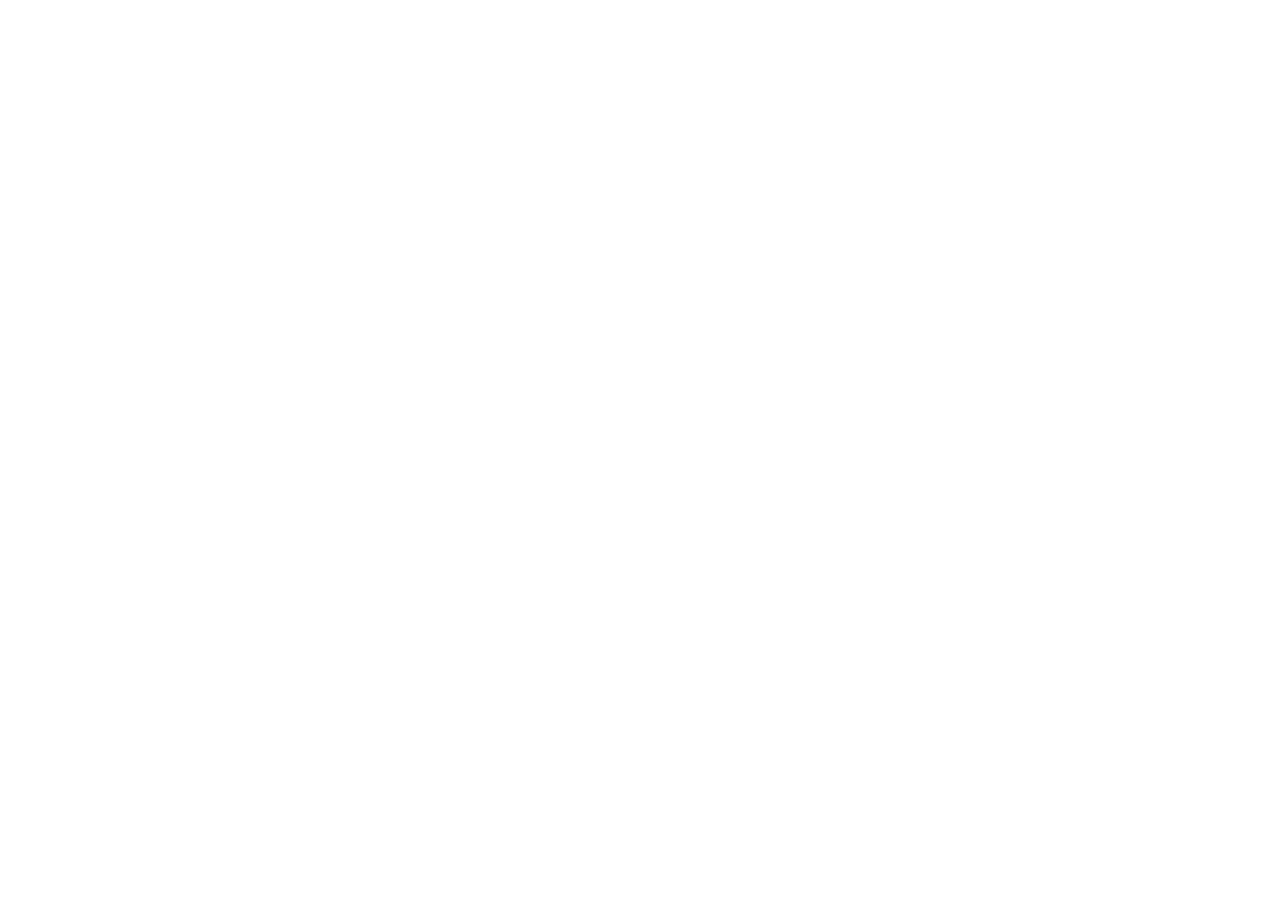
==== index.html @ 518fa858 "update" ====
<!doctype html><html lang="en"><head><meta charset="UTF-8"><meta name="viewport" content="width=device-width,initial-scale=1"><title>Poly Game</title><script defer="defer" src="/js/chunk-vendors.70186d0c.js"></script><script defer="defer" src="/js/app.f356dddd.js"></script><link href="/css/app.38980130.css" rel="stylesheet"></head><body><div id="app"></div></body></html>
---- css/app.38980130.css ----
.game-item[data-v-2a9fcba0]{position:relative;display:flex;flex-direction:column;align-items:center;justify-content:center;padding:5px;box-sizing:border-box;cursor:pointer;margin:0}.hot-badge[data-v-2a9fcba0]{background-color:red}.hot-badge[data-v-2a9fcba0],.new-badge[data-v-2a9fcba0]{position:absolute;top:5px;left:5px;color:#fff;padding:1px 4px;font-size:10px;font-weight:700;border-radius:3px}.new-badge[data-v-2a9fcba0]{background-color:blue}.game-image[data-v-2a9fcba0]{width:100%;height:auto;max-height:150px;-o-object-fit:cover;object-fit:cover;display:block}.game-name[data-v-2a9fcba0]{position:absolute;bottom:10px;left:50%;transform:translateX(-50%);background-color:rgba(0,0,0,.7);color:#fff;padding:5px 10px;border-radius:5px;font-size:12px;line-height:1.2;text-align:center;opacity:0;transition:opacity .3s ease;white-space:nowrap;overflow:hidden;text-overflow:ellipsis}.game-item:hover .game-name[data-v-2a9fcba0]{opacity:1}.app-header[data-v-94808262]{position:fixed;top:0;left:0;right:0;display:flex;align-items:center;justify-content:space-between;padding:10px 20px;background-color:#007bff;color:#fff;z-index:1100;height:60px}.toggle-button[data-v-94808262]{background-color:transparent;border:none;color:#fff;cursor:pointer;font-size:20px;margin-right:20px}.search-container[data-v-94808262]{flex:1;display:block;max-width:800px;width:100%;margin:1px auto;border-radius:8px;overflow:hidden}.gcse-search[data-v-94808262]{width:100%;border-radius:10px;overflow:hidden;margin-bottom:0}.home-button[data-v-94808262]{background-color:transparent;border:none;color:#fff;cursor:pointer;font-size:16px;margin-left:20px}@media (min-width:1200px){.search-container[data-v-94808262]{max-width:1000px}}.sidebar[data-v-33b29ab5]{position:fixed;top:60px;left:0;bottom:0;width:0;overflow:hidden;transition:width .3s ease;background-color:#2c3e50;color:#ecf0f1;z-index:1000;box-shadow:2px 0 5px rgba(0,0,0,.2)}.sidebar.open[data-v-33b29ab5]{width:220px}.sidebar-content[data-v-33b29ab5]{overflow-y:auto;height:calc(100% - 60px);padding-right:10px}.sidebar h2[data-v-33b29ab5]{font-size:18px;margin-bottom:15px;padding:10px;background-color:#34495e;color:#ecf0f1;text-align:center}.sidebar ul[data-v-33b29ab5]{list-style:none;padding:0;margin:0}.sidebar li[data-v-33b29ab5]{margin-bottom:10px}.sidebar a[data-v-33b29ab5]{display:block;padding:10px 15px;text-decoration:none;color:#ecf0f1;transition:background-color .3s,color .3s}.sidebar a[data-v-33b29ab5]:hover{background-color:#1abc9c;color:#fff}.category-section[data-v-75101f56]{margin-bottom:40px}.category-header[data-v-75101f56]{display:flex;justify-content:space-between;align-items:center}.category-link[data-v-75101f56]{text-decoration:none;color:inherit}.more-button[data-v-75101f56]{margin-left:auto;padding:5px 10px;background-color:#007bff;color:#fff;border:none;cursor:pointer;border-radius:12px}.main-content[data-v-75101f56]{flex:1;padding:20px;overflow-y:auto}.games-list[data-v-75101f56]{display:flex;flex-wrap:wrap;gap:10px;justify-content:space-between}.category-container{display:flex;flex-direction:column}.main-content{margin-top:60px}.game-item{margin-bottom:10px}.content-container[data-v-25462073]{display:flex;position:relative}.main-content[data-v-25462073]{margin-top:60px;flex:1;padding:20px}.iframe-wrapper[data-v-25462073]{width:100%;display:flex;justify-content:center;align-items:center;margin-bottom:20px}.iframe-wrapper iframe[data-v-25462073]{width:100%;max-width:1128px;height:660px}.game-details[data-v-25462073]{padding:20px;background-color:#f9f9f9;border-radius:8px;box-shadow:0 2px 4px rgba(0,0,0,.1)}.game-details h1[data-v-25462073]{margin-bottom:15px;font-size:24px;color:#333}.game-details p[data-v-25462073]{margin:8px 0;font-size:16px;color:#555}.game-details p strong[data-v-25462073]{color:#000}.tags[data-v-25462073]{margin-top:10px}.tag[data-v-25462073]{display:inline-block;background-color:#3498db;color:#fff;border-radius:8px;padding:5px 10px;margin-right:8px;font-size:14px;cursor:pointer;transition:background-color .3s ease}.tag[data-v-25462073]:hover{background-color:#2980b9}.recommendations[data-v-25462073]{margin-top:40px}.games-list[data-v-25462073]{display:flex;flex-wrap:wrap;gap:10px}.tag-container[data-v-691d4d0e]{display:flex;flex-direction:column}.content-container[data-v-691d4d0e]{display:flex;position:relative}.main-content[data-v-691d4d0e]{flex:1;padding:20px;overflow-y:auto}.breadcrumb[data-v-691d4d0e]{display:flex;align-items:center;font-size:14px;color:#555;margin-bottom:20px}.breadcrumb a[data-v-691d4d0e]{text-decoration:none;color:#007bff;transition:color .3s}.breadcrumb a[data-v-691d4d0e]:hover{color:#0056b3}.breadcrumb span[data-v-691d4d0e]{margin:0 5px;color:#333}.games-list[data-v-691d4d0e]{display:flex;flex-wrap:wrap;gap:10px;justify-content:space-between}@media (max-width:600px){body{font-size:14px}}@media (min-width:601px){body{font-size:16px}}.container{display:flex;flex-direction:column;height:100vh}.content-container{display:flex;flex:1;position:relative}.sidebar{position:absolute;top:0;left:0;bottom:0;width:0;overflow:hidden;transition:width .3s;background-color:#f4f4f4;z-index:1000;box-shadow:2px 0 5px rgba(0,0,0,.1)}.sidebar.open{width:200px}.sidebar h2{font-size:18px;margin-bottom:10px;color:#333}.sidebar ul{list-style:none;padding:0}.sidebar li{margin-bottom:10px}.sidebar a{text-decoration:none;color:#007bff;transition:color .3s}.sidebar a:hover{color:#0056b3}.main-content{flex:1;padding:20px;overflow-y:auto}.breadcrumb{display:flex;align-items:center;font-size:14px;color:#555;margin-bottom:20px}.breadcrumb a{text-decoration:none;color:#007bff;transition:color .3s}.breadcrumb a:hover{color:#0056b3}.breadcrumb span{margin:0 5px;color:#333}.breadcrumb:after{content:">";margin:0 5px;color:#999}.breadcrumb a:last-child:after{content:""}@media (max-width:600px){.breadcrumb{font-size:12px}}.games-list{display:flex;flex-wrap:wrap;gap:5px;justify-content:space-between}.game-item{flex:1 1 calc(20% - 10px);box-sizing:border-box;text-align:center}@media (min-width:1200px){.game-item{flex:1 1 calc(10% - 10px)}}@media (max-width:768px){.game-item{flex:1 1 calc(33.33% - 10px)}}@media (max-width:480px){.game-item{flex:1 1 calc(50% - 10px)}}.game-image{width:100%;height:auto;border-radius:10px;-o-object-fit:cover;object-fit:cover}.tag{display:inline-block;background-color:#e0e0e0;border-radius:4px;padding:2px 8px;margin-right:5px;font-size:12px}
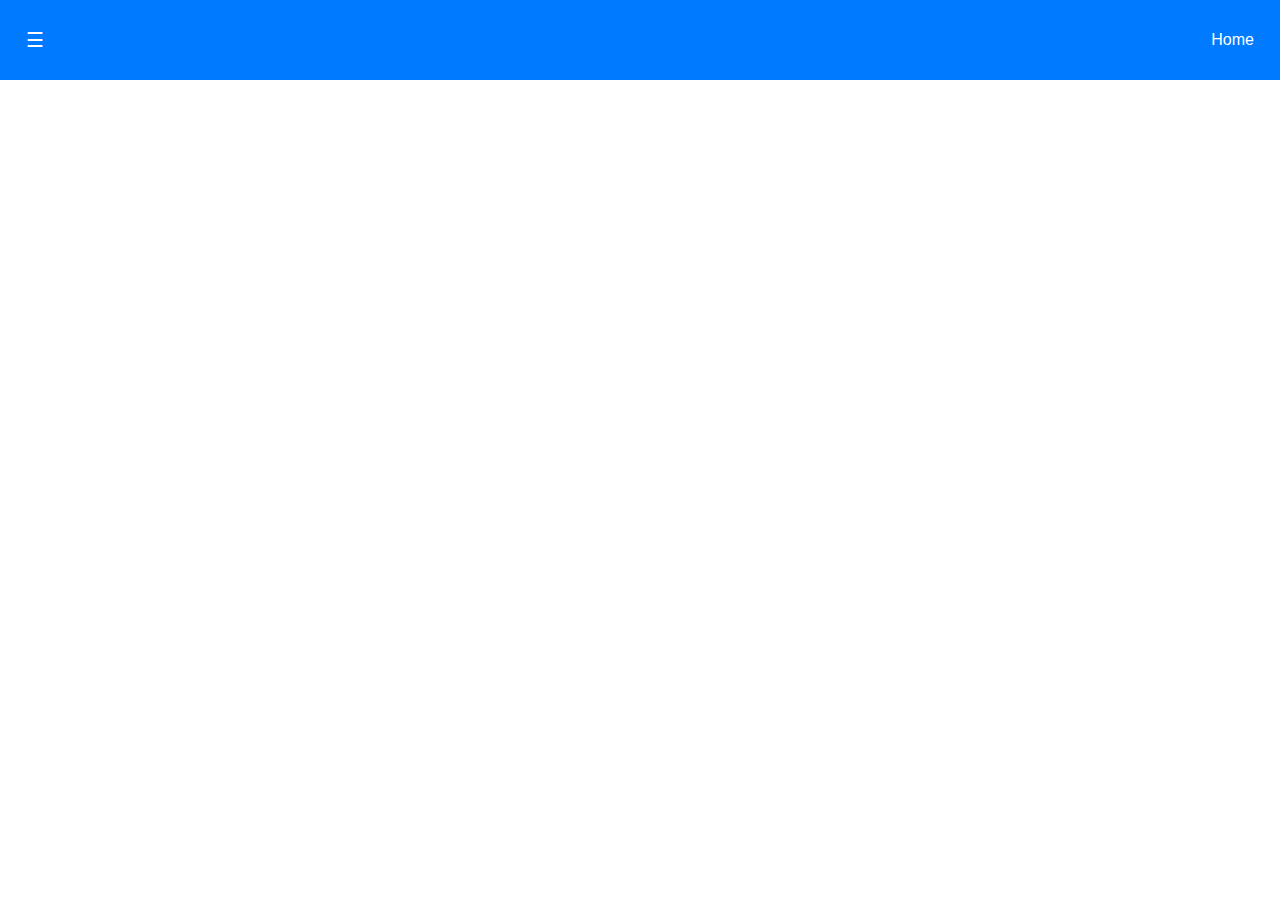
==== commit 78572002: "update" ====
--- a/index.html
+++ b/index.html
@@ -1 +1,9 @@
-<!doctype html><html lang="en"><head><meta charset="UTF-8"><meta name="viewport" content="width=device-width,initial-scale=1"><title>Poly Game</title><script defer="defer" src="/js/chunk-vendors.70186d0c.js"></script><script defer="defer" src="/js/app.f356dddd.js"></script><link href="/css/app.38980130.css" rel="stylesheet"></head><body><div id="app"></div></body></html>+<!doctype html>
+<html data-n-head-ssr>
+  <head>
+    <meta data-n-head="ssr" charset="utf-8"><meta data-n-head="ssr" name="viewport" content="width=device-width,initial-scale=1"><meta data-n-head="ssr" data-hid="description" name="description" content="Explore a wide range of games on Poly Game."><title>Poly Game</title><link data-n-head="ssr" rel="icon" type="image/x-icon" href="/favicon.ico"><link rel="preload" href="/_nuxt/bc4eaa3.js" as="script"><link rel="preload" href="/_nuxt/0fff2fb.js" as="script"><link rel="preload" href="/_nuxt/4dcdf88.js" as="script"><link rel="preload" href="/_nuxt/43f9208.js" as="script"><link rel="preload" href="/_nuxt/9880433.js" as="script"><link rel="preload" href="/_nuxt/a121c02.js" as="script"><link rel="preload" href="/_nuxt/e873792.js" as="script"><style data-vue-ssr-id="2ebc13b8:0 49569972:0 90628630:0 76414476:0 a4434b30:0">@media (max-width:600px){body{font-size:14px}}@media (min-width:601px){body{font-size:16px}}.container{display:flex;flex-direction:column;height:100vh}.content-container{display:flex;flex:1;position:relative}.sidebar{background-color:#f4f4f4;bottom:0;box-shadow:2px 0 5px rgba(0,0,0,.1);left:0;overflow:hidden;position:absolute;top:0;transition:width .3s;width:0;z-index:1000}.sidebar.open{width:200px}.sidebar h2{color:#333;font-size:18px;margin-bottom:10px}.sidebar ul{list-style:none;padding:0}.sidebar li{margin-bottom:10px}.sidebar a{color:#007bff;-webkit-text-decoration:none;text-decoration:none;transition:color .3s}.sidebar a:hover{color:#0056b3}.main-content{flex:1;overflow-y:auto;padding:20px}.breadcrumb{align-items:center;color:#555;display:flex;font-size:14px;margin-bottom:20px}.breadcrumb a{color:#007bff;-webkit-text-decoration:none;text-decoration:none;transition:color .3s}.breadcrumb a:hover{color:#0056b3}.breadcrumb span{color:#333;margin:0 5px}.breadcrumb:after{color:#999;content:">";margin:0 5px}.breadcrumb a:last-child:after{content:""}@media (max-width:600px){.breadcrumb{font-size:12px}}.games-list{display:flex;flex-wrap:wrap;gap:5px;justify-content:space-between}.game-item{box-sizing:border-box;flex:1 1 calc(20% - 10px);text-align:center}@media (min-width:1200px){.game-item{flex:1 1 calc(10% - 10px)}}@media (max-width:768px){.game-item{flex:1 1 calc(33.33% - 10px)}}@media (max-width:480px){.game-item{flex:1 1 calc(50% - 10px)}}.game-image{border-radius:10px;height:auto;-o-object-fit:cover;object-fit:cover;width:100%}.tag{background-color:#e0e0e0;border-radius:4px;display:inline-block;font-size:12px;margin-right:5px;padding:2px 8px}.nuxt-progress{background-color:#000;height:2px;left:0;opacity:1;position:fixed;right:0;top:0;transition:width .1s,opacity .4s;width:0;z-index:999999}.nuxt-progress.nuxt-progress-notransition{transition:none}.nuxt-progress-failed{background-color:red}.category-section[data-v-92b7702c]{margin-bottom:40px}.category-header[data-v-92b7702c]{align-items:center;display:flex;justify-content:space-between}.category-link[data-v-92b7702c]{color:inherit;-webkit-text-decoration:none;text-decoration:none}.more-button[data-v-92b7702c]{background-color:#007bff;border:none;border-radius:12px;color:#fff;cursor:pointer;margin-left:auto;padding:5px 10px}.main-content[data-v-92b7702c]{flex:1;overflow-y:auto;padding:20px}.games-list[data-v-92b7702c]{display:flex;flex-wrap:wrap;gap:10px;justify-content:space-between}.app-header[data-v-5715dc3a]{align-items:center;background-color:#007bff;color:#fff;display:flex;height:60px;justify-content:space-between;left:0;padding:10px 20px;position:fixed;right:0;top:0;z-index:1100}.toggle-button[data-v-5715dc3a]{background-color:transparent;border:none;color:#fff;cursor:pointer;font-size:20px;margin-right:20px}.search-container[data-v-5715dc3a]{border-radius:8px;display:block;flex:1;margin:1px auto;max-width:800px;overflow:hidden;width:100%}.gcse-search[data-v-5715dc3a]{border-radius:10px;margin-bottom:0;overflow:hidden;width:100%}.home-button[data-v-5715dc3a]{background-color:transparent;border:none;color:#fff;cursor:pointer;font-size:16px;margin-left:20px}@media (min-width:1200px){.search-container[data-v-5715dc3a]{max-width:1000px}}.sidebar[data-v-6bea1920]{background-color:#2c3e50;bottom:0;box-shadow:2px 0 5px rgba(0,0,0,.2);color:#ecf0f1;left:0;overflow:hidden;position:fixed;top:60px;transition:width .3s ease;width:0;z-index:1000}.sidebar.open[data-v-6bea1920]{width:220px}.sidebar-content[data-v-6bea1920]{height:calc(100% - 60px);overflow-y:auto;padding-right:10px}.sidebar h2[data-v-6bea1920]{background-color:#34495e;color:#ecf0f1;font-size:18px;margin-bottom:15px;padding:10px;text-align:center}.sidebar ul[data-v-6bea1920]{list-style:none;margin:0;padding:0}.sidebar li[data-v-6bea1920]{margin-bottom:10px}.sidebar a[data-v-6bea1920]{color:#ecf0f1;display:block;padding:10px 15px;-webkit-text-decoration:none;text-decoration:none;transition:background-color .3s,color .3s}.sidebar a[data-v-6bea1920]:hover{background-color:#1abc9c;color:#fff}</style><link rel="preload" href="/_nuxt/static/1731997213/payload.js" as="script"><link rel="preload" href="/_nuxt/static/1731997213/manifest.js" as="script">
+  </head>
+  <body>
+    <div data-server-rendered="true" id="__nuxt"><!----><div id="__layout"><div class="app-container" data-v-92b7702c><header class="app-header" data-v-5715dc3a data-v-92b7702c><button class="toggle-button" data-v-5715dc3a>☰</button> <div class="search-container" data-v-5715dc3a><div class="gcse-search" data-v-5715dc3a></div></div> <button class="home-button" data-v-5715dc3a>Home</button></header> <div class="content-container" data-v-92b7702c><aside class="sidebar" data-v-6bea1920 data-v-92b7702c><div class="sidebar-content" data-v-6bea1920><h2 data-v-6bea1920>Categories</h2> <ul data-v-6bea1920></ul> <h2 data-v-6bea1920>Tags</h2> <ul data-v-6bea1920></ul> <h2 data-v-6bea1920>Legal</h2> <ul data-v-6bea1920><li data-v-6bea1920><a href="/terms.html" target="_blank" data-v-6bea1920>Terms of Service</a></li> <li data-v-6bea1920><a href="/privacy.html" target="_blank" data-v-6bea1920>Privacy Policy</a></li></ul></div></aside> <main class="main-content" data-v-92b7702c><!----> </main></div></div></div></div><script>window.__NUXT__={staticAssetsBase:"/_nuxt/static/1731997213",layout:"default",error:null,serverRendered:!0,routePath:"/",config:{_app:{basePath:"/",assetsPath:"/_nuxt/",cdnURL:null}}}</script><script src="/_nuxt/bc4eaa3.js" defer></script><script src="/_nuxt/9880433.js" defer></script><script src="/_nuxt/a121c02.js" defer></script><script src="/_nuxt/e873792.js" defer></script><script src="/_nuxt/0fff2fb.js" defer></script><script src="/_nuxt/4dcdf88.js" defer></script><script src="/_nuxt/43f9208.js" defer></script>
+  </body>
+</html>
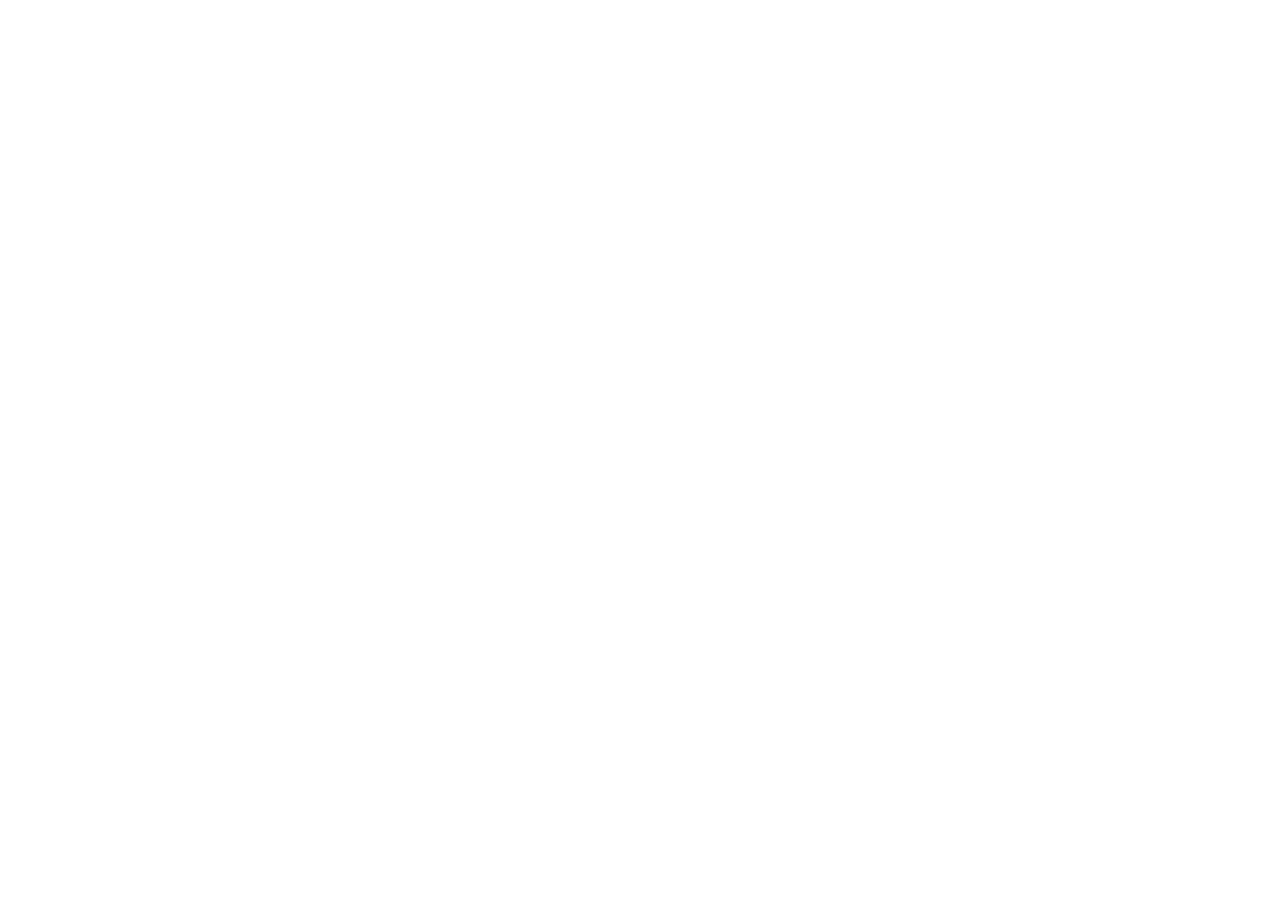
==== commit 96e69c15: "restore" ====
--- a/index.html
+++ b/index.html
@@ -1,9 +1 @@
-<!doctype html>
-<html data-n-head-ssr>
-  <head>
-    <meta data-n-head="ssr" charset="utf-8"><meta data-n-head="ssr" name="viewport" content="width=device-width,initial-scale=1"><meta data-n-head="ssr" data-hid="description" name="description" content="Explore a wide range of games on Poly Game."><title>Poly Game</title><link data-n-head="ssr" rel="icon" type="image/x-icon" href="/favicon.ico"><link rel="preload" href="/_nuxt/bc4eaa3.js" as="script"><link rel="preload" href="/_nuxt/0fff2fb.js" as="script"><link rel="preload" href="/_nuxt/4dcdf88.js" as="script"><link rel="preload" href="/_nuxt/43f9208.js" as="script"><link rel="preload" href="/_nuxt/9880433.js" as="script"><link rel="preload" href="/_nuxt/a121c02.js" as="script"><link rel="preload" href="/_nuxt/e873792.js" as="script"><style data-vue-ssr-id="2ebc13b8:0 49569972:0 90628630:0 76414476:0 a4434b30:0">@media (max-width:600px){body{font-size:14px}}@media (min-width:601px){body{font-size:16px}}.container{display:flex;flex-direction:column;height:100vh}.content-container{display:flex;flex:1;position:relative}.sidebar{background-color:#f4f4f4;bottom:0;box-shadow:2px 0 5px rgba(0,0,0,.1);left:0;overflow:hidden;position:absolute;top:0;transition:width .3s;width:0;z-index:1000}.sidebar.open{width:200px}.sidebar h2{color:#333;font-size:18px;margin-bottom:10px}.sidebar ul{list-style:none;padding:0}.sidebar li{margin-bottom:10px}.sidebar a{color:#007bff;-webkit-text-decoration:none;text-decoration:none;transition:color .3s}.sidebar a:hover{color:#0056b3}.main-content{flex:1;overflow-y:auto;padding:20px}.breadcrumb{align-items:center;color:#555;display:flex;font-size:14px;margin-bottom:20px}.breadcrumb a{color:#007bff;-webkit-text-decoration:none;text-decoration:none;transition:color .3s}.breadcrumb a:hover{color:#0056b3}.breadcrumb span{color:#333;margin:0 5px}.breadcrumb:after{color:#999;content:">";margin:0 5px}.breadcrumb a:last-child:after{content:""}@media (max-width:600px){.breadcrumb{font-size:12px}}.games-list{display:flex;flex-wrap:wrap;gap:5px;justify-content:space-between}.game-item{box-sizing:border-box;flex:1 1 calc(20% - 10px);text-align:center}@media (min-width:1200px){.game-item{flex:1 1 calc(10% - 10px)}}@media (max-width:768px){.game-item{flex:1 1 calc(33.33% - 10px)}}@media (max-width:480px){.game-item{flex:1 1 calc(50% - 10px)}}.game-image{border-radius:10px;height:auto;-o-object-fit:cover;object-fit:cover;width:100%}.tag{background-color:#e0e0e0;border-radius:4px;display:inline-block;font-size:12px;margin-right:5px;padding:2px 8px}.nuxt-progress{background-color:#000;height:2px;left:0;opacity:1;position:fixed;right:0;top:0;transition:width .1s,opacity .4s;width:0;z-index:999999}.nuxt-progress.nuxt-progress-notransition{transition:none}.nuxt-progress-failed{background-color:red}.category-section[data-v-92b7702c]{margin-bottom:40px}.category-header[data-v-92b7702c]{align-items:center;display:flex;justify-content:space-between}.category-link[data-v-92b7702c]{color:inherit;-webkit-text-decoration:none;text-decoration:none}.more-button[data-v-92b7702c]{background-color:#007bff;border:none;border-radius:12px;color:#fff;cursor:pointer;margin-left:auto;padding:5px 10px}.main-content[data-v-92b7702c]{flex:1;overflow-y:auto;padding:20px}.games-list[data-v-92b7702c]{display:flex;flex-wrap:wrap;gap:10px;justify-content:space-between}.app-header[data-v-5715dc3a]{align-items:center;background-color:#007bff;color:#fff;display:flex;height:60px;justify-content:space-between;left:0;padding:10px 20px;position:fixed;right:0;top:0;z-index:1100}.toggle-button[data-v-5715dc3a]{background-color:transparent;border:none;color:#fff;cursor:pointer;font-size:20px;margin-right:20px}.search-container[data-v-5715dc3a]{border-radius:8px;display:block;flex:1;margin:1px auto;max-width:800px;overflow:hidden;width:100%}.gcse-search[data-v-5715dc3a]{border-radius:10px;margin-bottom:0;overflow:hidden;width:100%}.home-button[data-v-5715dc3a]{background-color:transparent;border:none;color:#fff;cursor:pointer;font-size:16px;margin-left:20px}@media (min-width:1200px){.search-container[data-v-5715dc3a]{max-width:1000px}}.sidebar[data-v-6bea1920]{background-color:#2c3e50;bottom:0;box-shadow:2px 0 5px rgba(0,0,0,.2);color:#ecf0f1;left:0;overflow:hidden;position:fixed;top:60px;transition:width .3s ease;width:0;z-index:1000}.sidebar.open[data-v-6bea1920]{width:220px}.sidebar-content[data-v-6bea1920]{height:calc(100% - 60px);overflow-y:auto;padding-right:10px}.sidebar h2[data-v-6bea1920]{background-color:#34495e;color:#ecf0f1;font-size:18px;margin-bottom:15px;padding:10px;text-align:center}.sidebar ul[data-v-6bea1920]{list-style:none;margin:0;padding:0}.sidebar li[data-v-6bea1920]{margin-bottom:10px}.sidebar a[data-v-6bea1920]{color:#ecf0f1;display:block;padding:10px 15px;-webkit-text-decoration:none;text-decoration:none;transition:background-color .3s,color .3s}.sidebar a[data-v-6bea1920]:hover{background-color:#1abc9c;color:#fff}</style><link rel="preload" href="/_nuxt/static/1731997213/payload.js" as="script"><link rel="preload" href="/_nuxt/static/1731997213/manifest.js" as="script">
-  </head>
-  <body>
-    <div data-server-rendered="true" id="__nuxt"><!----><div id="__layout"><div class="app-container" data-v-92b7702c><header class="app-header" data-v-5715dc3a data-v-92b7702c><button class="toggle-button" data-v-5715dc3a>☰</button> <div class="search-container" data-v-5715dc3a><div class="gcse-search" data-v-5715dc3a></div></div> <button class="home-button" data-v-5715dc3a>Home</button></header> <div class="content-container" data-v-92b7702c><aside class="sidebar" data-v-6bea1920 data-v-92b7702c><div class="sidebar-content" data-v-6bea1920><h2 data-v-6bea1920>Categories</h2> <ul data-v-6bea1920></ul> <h2 data-v-6bea1920>Tags</h2> <ul data-v-6bea1920></ul> <h2 data-v-6bea1920>Legal</h2> <ul data-v-6bea1920><li data-v-6bea1920><a href="/terms.html" target="_blank" data-v-6bea1920>Terms of Service</a></li> <li data-v-6bea1920><a href="/privacy.html" target="_blank" data-v-6bea1920>Privacy Policy</a></li></ul></div></aside> <main class="main-content" data-v-92b7702c><!----> </main></div></div></div></div><script>window.__NUXT__={staticAssetsBase:"/_nuxt/static/1731997213",layout:"default",error:null,serverRendered:!0,routePath:"/",config:{_app:{basePath:"/",assetsPath:"/_nuxt/",cdnURL:null}}}</script><script src="/_nuxt/bc4eaa3.js" defer></script><script src="/_nuxt/9880433.js" defer></script><script src="/_nuxt/a121c02.js" defer></script><script src="/_nuxt/e873792.js" defer></script><script src="/_nuxt/0fff2fb.js" defer></script><script src="/_nuxt/4dcdf88.js" defer></script><script src="/_nuxt/43f9208.js" defer></script>
-  </body>
-</html>
+<!doctype html><html lang="en"><head><meta charset="UTF-8"><meta name="viewport" content="width=device-width,initial-scale=1"><title>Poly Game</title><script defer="defer" src="/js/chunk-vendors.70186d0c.js"></script><script defer="defer" src="/js/app.f356dddd.js"></script><link href="/css/app.38980130.css" rel="stylesheet"></head><body><div id="app"></div></body></html>--- a/css/app.38980130.css
+++ b/css/app.38980130.css
@@ -0,0 +1 @@
+.game-item[data-v-2a9fcba0]{position:relative;display:flex;flex-direction:column;align-items:center;justify-content:center;padding:5px;box-sizing:border-box;cursor:pointer;margin:0}.hot-badge[data-v-2a9fcba0]{background-color:red}.hot-badge[data-v-2a9fcba0],.new-badge[data-v-2a9fcba0]{position:absolute;top:5px;left:5px;color:#fff;padding:1px 4px;font-size:10px;font-weight:700;border-radius:3px}.new-badge[data-v-2a9fcba0]{background-color:blue}.game-image[data-v-2a9fcba0]{width:100%;height:auto;max-height:150px;-o-object-fit:cover;object-fit:cover;display:block}.game-name[data-v-2a9fcba0]{position:absolute;bottom:10px;left:50%;transform:translateX(-50%);background-color:rgba(0,0,0,.7);color:#fff;padding:5px 10px;border-radius:5px;font-size:12px;line-height:1.2;text-align:center;opacity:0;transition:opacity .3s ease;white-space:nowrap;overflow:hidden;text-overflow:ellipsis}.game-item:hover .game-name[data-v-2a9fcba0]{opacity:1}.app-header[data-v-94808262]{position:fixed;top:0;left:0;right:0;display:flex;align-items:center;justify-content:space-between;padding:10px 20px;background-color:#007bff;color:#fff;z-index:1100;height:60px}.toggle-button[data-v-94808262]{background-color:transparent;border:none;color:#fff;cursor:pointer;font-size:20px;margin-right:20px}.search-container[data-v-94808262]{flex:1;display:block;max-width:800px;width:100%;margin:1px auto;border-radius:8px;overflow:hidden}.gcse-search[data-v-94808262]{width:100%;border-radius:10px;overflow:hidden;margin-bottom:0}.home-button[data-v-94808262]{background-color:transparent;border:none;color:#fff;cursor:pointer;font-size:16px;margin-left:20px}@media (min-width:1200px){.search-container[data-v-94808262]{max-width:1000px}}.sidebar[data-v-33b29ab5]{position:fixed;top:60px;left:0;bottom:0;width:0;overflow:hidden;transition:width .3s ease;background-color:#2c3e50;color:#ecf0f1;z-index:1000;box-shadow:2px 0 5px rgba(0,0,0,.2)}.sidebar.open[data-v-33b29ab5]{width:220px}.sidebar-content[data-v-33b29ab5]{overflow-y:auto;height:calc(100% - 60px);padding-right:10px}.sidebar h2[data-v-33b29ab5]{font-size:18px;margin-bottom:15px;padding:10px;background-color:#34495e;color:#ecf0f1;text-align:center}.sidebar ul[data-v-33b29ab5]{list-style:none;padding:0;margin:0}.sidebar li[data-v-33b29ab5]{margin-bottom:10px}.sidebar a[data-v-33b29ab5]{display:block;padding:10px 15px;text-decoration:none;color:#ecf0f1;transition:background-color .3s,color .3s}.sidebar a[data-v-33b29ab5]:hover{background-color:#1abc9c;color:#fff}.category-section[data-v-75101f56]{margin-bottom:40px}.category-header[data-v-75101f56]{display:flex;justify-content:space-between;align-items:center}.category-link[data-v-75101f56]{text-decoration:none;color:inherit}.more-button[data-v-75101f56]{margin-left:auto;padding:5px 10px;background-color:#007bff;color:#fff;border:none;cursor:pointer;border-radius:12px}.main-content[data-v-75101f56]{flex:1;padding:20px;overflow-y:auto}.games-list[data-v-75101f56]{display:flex;flex-wrap:wrap;gap:10px;justify-content:space-between}.category-container{display:flex;flex-direction:column}.main-content{margin-top:60px}.game-item{margin-bottom:10px}.content-container[data-v-25462073]{display:flex;position:relative}.main-content[data-v-25462073]{margin-top:60px;flex:1;padding:20px}.iframe-wrapper[data-v-25462073]{width:100%;display:flex;justify-content:center;align-items:center;margin-bottom:20px}.iframe-wrapper iframe[data-v-25462073]{width:100%;max-width:1128px;height:660px}.game-details[data-v-25462073]{padding:20px;background-color:#f9f9f9;border-radius:8px;box-shadow:0 2px 4px rgba(0,0,0,.1)}.game-details h1[data-v-25462073]{margin-bottom:15px;font-size:24px;color:#333}.game-details p[data-v-25462073]{margin:8px 0;font-size:16px;color:#555}.game-details p strong[data-v-25462073]{color:#000}.tags[data-v-25462073]{margin-top:10px}.tag[data-v-25462073]{display:inline-block;background-color:#3498db;color:#fff;border-radius:8px;padding:5px 10px;margin-right:8px;font-size:14px;cursor:pointer;transition:background-color .3s ease}.tag[data-v-25462073]:hover{background-color:#2980b9}.recommendations[data-v-25462073]{margin-top:40px}.games-list[data-v-25462073]{display:flex;flex-wrap:wrap;gap:10px}.tag-container[data-v-691d4d0e]{display:flex;flex-direction:column}.content-container[data-v-691d4d0e]{display:flex;position:relative}.main-content[data-v-691d4d0e]{flex:1;padding:20px;overflow-y:auto}.breadcrumb[data-v-691d4d0e]{display:flex;align-items:center;font-size:14px;color:#555;margin-bottom:20px}.breadcrumb a[data-v-691d4d0e]{text-decoration:none;color:#007bff;transition:color .3s}.breadcrumb a[data-v-691d4d0e]:hover{color:#0056b3}.breadcrumb span[data-v-691d4d0e]{margin:0 5px;color:#333}.games-list[data-v-691d4d0e]{display:flex;flex-wrap:wrap;gap:10px;justify-content:space-between}@media (max-width:600px){body{font-size:14px}}@media (min-width:601px){body{font-size:16px}}.container{display:flex;flex-direction:column;height:100vh}.content-container{display:flex;flex:1;position:relative}.sidebar{position:absolute;top:0;left:0;bottom:0;width:0;overflow:hidden;transition:width .3s;background-color:#f4f4f4;z-index:1000;box-shadow:2px 0 5px rgba(0,0,0,.1)}.sidebar.open{width:200px}.sidebar h2{font-size:18px;margin-bottom:10px;color:#333}.sidebar ul{list-style:none;padding:0}.sidebar li{margin-bottom:10px}.sidebar a{text-decoration:none;color:#007bff;transition:color .3s}.sidebar a:hover{color:#0056b3}.main-content{flex:1;padding:20px;overflow-y:auto}.breadcrumb{display:flex;align-items:center;font-size:14px;color:#555;margin-bottom:20px}.breadcrumb a{text-decoration:none;color:#007bff;transition:color .3s}.breadcrumb a:hover{color:#0056b3}.breadcrumb span{margin:0 5px;color:#333}.breadcrumb:after{content:">";margin:0 5px;color:#999}.breadcrumb a:last-child:after{content:""}@media (max-width:600px){.breadcrumb{font-size:12px}}.games-list{display:flex;flex-wrap:wrap;gap:5px;justify-content:space-between}.game-item{flex:1 1 calc(20% - 10px);box-sizing:border-box;text-align:center}@media (min-width:1200px){.game-item{flex:1 1 calc(10% - 10px)}}@media (max-width:768px){.game-item{flex:1 1 calc(33.33% - 10px)}}@media (max-width:480px){.game-item{flex:1 1 calc(50% - 10px)}}.game-image{width:100%;height:auto;border-radius:10px;-o-object-fit:cover;object-fit:cover}.tag{display:inline-block;background-color:#e0e0e0;border-radius:4px;padding:2px 8px;margin-right:5px;font-size:12px}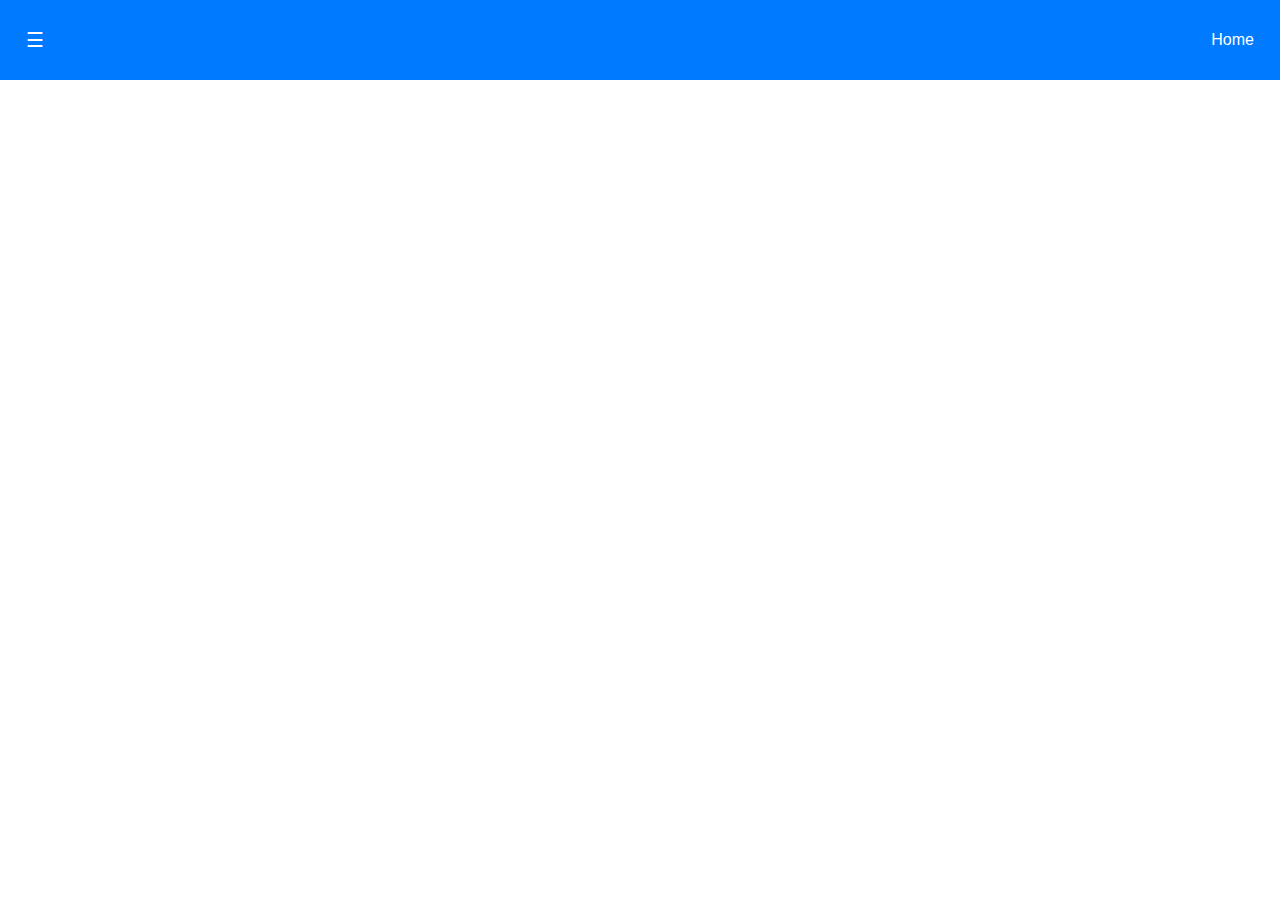
==== commit 6f9837df: "静态" ====
--- a/index.html
+++ b/index.html
@@ -1 +1,9 @@
-<!doctype html><html lang="en"><head><meta charset="UTF-8"><meta name="viewport" content="width=device-width,initial-scale=1"><title>Poly Game</title><script defer="defer" src="/js/chunk-vendors.70186d0c.js"></script><script defer="defer" src="/js/app.f356dddd.js"></script><link href="/css/app.38980130.css" rel="stylesheet"></head><body><div id="app"></div></body></html>+<!doctype html>
+<html data-n-head-ssr>
+  <head>
+    <meta data-n-head="ssr" charset="utf-8"><meta data-n-head="ssr" name="viewport" content="width=device-width,initial-scale=1"><meta data-n-head="ssr" data-hid="description" name="description" content="Explore a wide range of games on Poly Game."><title>Poly Game</title><link data-n-head="ssr" rel="icon" type="image/x-icon" href="/favicon.ico"><link rel="preload" href="/_nuxt/bc4eaa3.js" as="script"><link rel="preload" href="/_nuxt/0fff2fb.js" as="script"><link rel="preload" href="/_nuxt/4dcdf88.js" as="script"><link rel="preload" href="/_nuxt/43f9208.js" as="script"><link rel="preload" href="/_nuxt/9880433.js" as="script"><link rel="preload" href="/_nuxt/a121c02.js" as="script"><link rel="preload" href="/_nuxt/e873792.js" as="script"><style data-vue-ssr-id="2ebc13b8:0 49569972:0 90628630:0 76414476:0 a4434b30:0">@media (max-width:600px){body{font-size:14px}}@media (min-width:601px){body{font-size:16px}}.container{display:flex;flex-direction:column;height:100vh}.content-container{display:flex;flex:1;position:relative}.sidebar{background-color:#f4f4f4;bottom:0;box-shadow:2px 0 5px rgba(0,0,0,.1);left:0;overflow:hidden;position:absolute;top:0;transition:width .3s;width:0;z-index:1000}.sidebar.open{width:200px}.sidebar h2{color:#333;font-size:18px;margin-bottom:10px}.sidebar ul{list-style:none;padding:0}.sidebar li{margin-bottom:10px}.sidebar a{color:#007bff;-webkit-text-decoration:none;text-decoration:none;transition:color .3s}.sidebar a:hover{color:#0056b3}.main-content{flex:1;overflow-y:auto;padding:20px}.breadcrumb{align-items:center;color:#555;display:flex;font-size:14px;margin-bottom:20px}.breadcrumb a{color:#007bff;-webkit-text-decoration:none;text-decoration:none;transition:color .3s}.breadcrumb a:hover{color:#0056b3}.breadcrumb span{color:#333;margin:0 5px}.breadcrumb:after{color:#999;content:">";margin:0 5px}.breadcrumb a:last-child:after{content:""}@media (max-width:600px){.breadcrumb{font-size:12px}}.games-list{display:flex;flex-wrap:wrap;gap:5px;justify-content:space-between}.game-item{box-sizing:border-box;flex:1 1 calc(20% - 10px);text-align:center}@media (min-width:1200px){.game-item{flex:1 1 calc(10% - 10px)}}@media (max-width:768px){.game-item{flex:1 1 calc(33.33% - 10px)}}@media (max-width:480px){.game-item{flex:1 1 calc(50% - 10px)}}.game-image{border-radius:10px;height:auto;-o-object-fit:cover;object-fit:cover;width:100%}.tag{background-color:#e0e0e0;border-radius:4px;display:inline-block;font-size:12px;margin-right:5px;padding:2px 8px}.nuxt-progress{background-color:#000;height:2px;left:0;opacity:1;position:fixed;right:0;top:0;transition:width .1s,opacity .4s;width:0;z-index:999999}.nuxt-progress.nuxt-progress-notransition{transition:none}.nuxt-progress-failed{background-color:red}.category-section[data-v-92b7702c]{margin-bottom:40px}.category-header[data-v-92b7702c]{align-items:center;display:flex;justify-content:space-between}.category-link[data-v-92b7702c]{color:inherit;-webkit-text-decoration:none;text-decoration:none}.more-button[data-v-92b7702c]{background-color:#007bff;border:none;border-radius:12px;color:#fff;cursor:pointer;margin-left:auto;padding:5px 10px}.main-content[data-v-92b7702c]{flex:1;overflow-y:auto;padding:20px}.games-list[data-v-92b7702c]{display:flex;flex-wrap:wrap;gap:10px;justify-content:space-between}.app-header[data-v-5715dc3a]{align-items:center;background-color:#007bff;color:#fff;display:flex;height:60px;justify-content:space-between;left:0;padding:10px 20px;position:fixed;right:0;top:0;z-index:1100}.toggle-button[data-v-5715dc3a]{background-color:transparent;border:none;color:#fff;cursor:pointer;font-size:20px;margin-right:20px}.search-container[data-v-5715dc3a]{border-radius:8px;display:block;flex:1;margin:1px auto;max-width:800px;overflow:hidden;width:100%}.gcse-search[data-v-5715dc3a]{border-radius:10px;margin-bottom:0;overflow:hidden;width:100%}.home-button[data-v-5715dc3a]{background-color:transparent;border:none;color:#fff;cursor:pointer;font-size:16px;margin-left:20px}@media (min-width:1200px){.search-container[data-v-5715dc3a]{max-width:1000px}}.sidebar[data-v-6bea1920]{background-color:#2c3e50;bottom:0;box-shadow:2px 0 5px rgba(0,0,0,.2);color:#ecf0f1;left:0;overflow:hidden;position:fixed;top:60px;transition:width .3s ease;width:0;z-index:1000}.sidebar.open[data-v-6bea1920]{width:220px}.sidebar-content[data-v-6bea1920]{height:calc(100% - 60px);overflow-y:auto;padding-right:10px}.sidebar h2[data-v-6bea1920]{background-color:#34495e;color:#ecf0f1;font-size:18px;margin-bottom:15px;padding:10px;text-align:center}.sidebar ul[data-v-6bea1920]{list-style:none;margin:0;padding:0}.sidebar li[data-v-6bea1920]{margin-bottom:10px}.sidebar a[data-v-6bea1920]{color:#ecf0f1;display:block;padding:10px 15px;-webkit-text-decoration:none;text-decoration:none;transition:background-color .3s,color .3s}.sidebar a[data-v-6bea1920]:hover{background-color:#1abc9c;color:#fff}</style><link rel="preload" href="/_nuxt/static/1731997213/payload.js" as="script"><link rel="preload" href="/_nuxt/static/1731997213/manifest.js" as="script">
+  </head>
+  <body>
+    <div data-server-rendered="true" id="__nuxt"><!----><div id="__layout"><div class="app-container" data-v-92b7702c><header class="app-header" data-v-5715dc3a data-v-92b7702c><button class="toggle-button" data-v-5715dc3a>☰</button> <div class="search-container" data-v-5715dc3a><div class="gcse-search" data-v-5715dc3a></div></div> <button class="home-button" data-v-5715dc3a>Home</button></header> <div class="content-container" data-v-92b7702c><aside class="sidebar" data-v-6bea1920 data-v-92b7702c><div class="sidebar-content" data-v-6bea1920><h2 data-v-6bea1920>Categories</h2> <ul data-v-6bea1920></ul> <h2 data-v-6bea1920>Tags</h2> <ul data-v-6bea1920></ul> <h2 data-v-6bea1920>Legal</h2> <ul data-v-6bea1920><li data-v-6bea1920><a href="/terms.html" target="_blank" data-v-6bea1920>Terms of Service</a></li> <li data-v-6bea1920><a href="/privacy.html" target="_blank" data-v-6bea1920>Privacy Policy</a></li></ul></div></aside> <main class="main-content" data-v-92b7702c><!----> </main></div></div></div></div><script>window.__NUXT__={staticAssetsBase:"/_nuxt/static/1731997213",layout:"default",error:null,serverRendered:!0,routePath:"/",config:{_app:{basePath:"/",assetsPath:"/_nuxt/",cdnURL:null}}}</script><script src="/_nuxt/bc4eaa3.js" defer></script><script src="/_nuxt/9880433.js" defer></script><script src="/_nuxt/a121c02.js" defer></script><script src="/_nuxt/e873792.js" defer></script><script src="/_nuxt/0fff2fb.js" defer></script><script src="/_nuxt/4dcdf88.js" defer></script><script src="/_nuxt/43f9208.js" defer></script>
+  </body>
+</html>
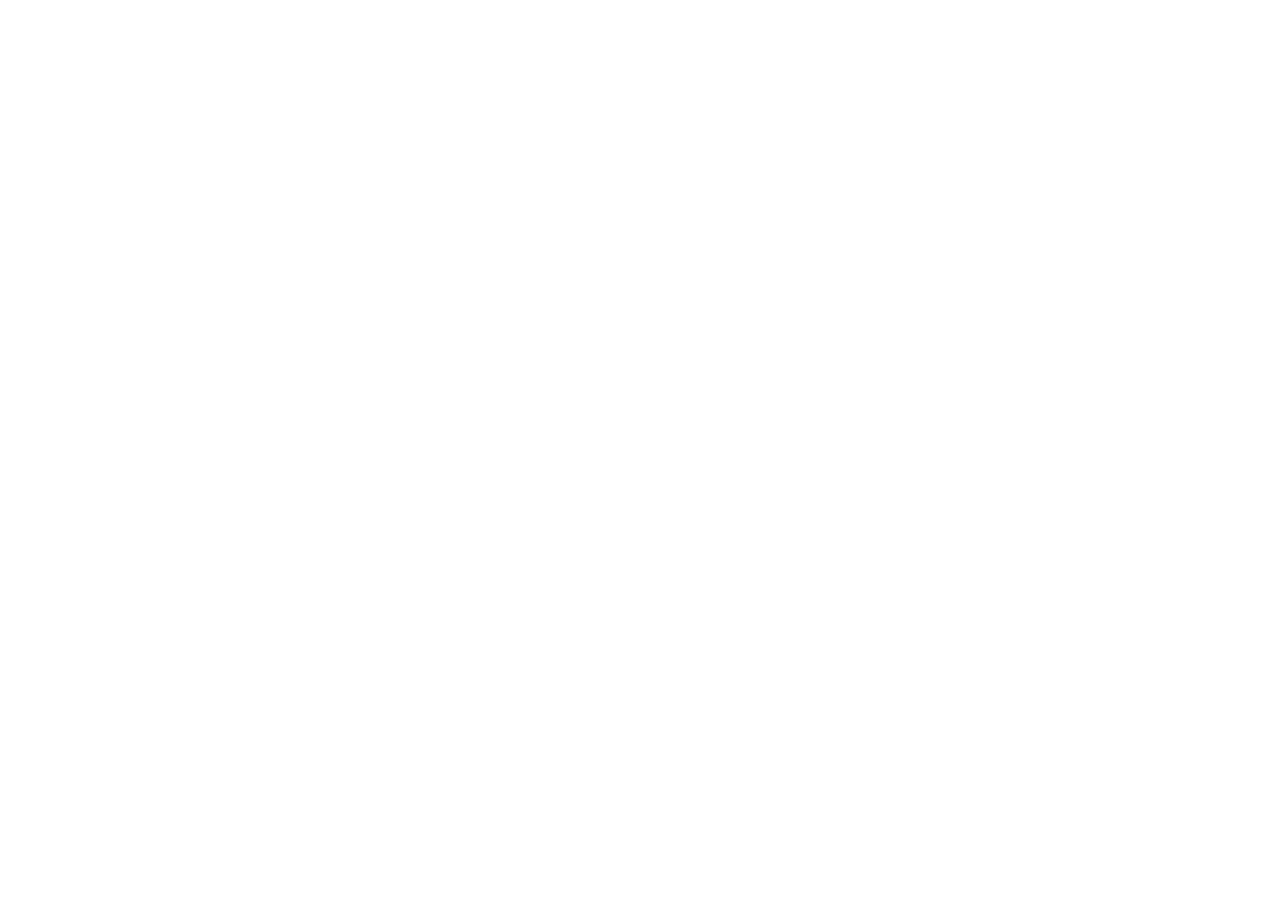
==== commit 6528325e: "恢复" ====
--- a/index.html
+++ b/index.html
@@ -1,9 +1,11 @@
-<!doctype html>
-<html data-n-head-ssr>
+<!DOCTYPE html>
+<html lang="en">
   <head>
-    <meta data-n-head="ssr" charset="utf-8"><meta data-n-head="ssr" name="viewport" content="width=device-width,initial-scale=1"><meta data-n-head="ssr" data-hid="description" name="description" content="Explore a wide range of games on Poly Game."><title>Poly Game</title><link data-n-head="ssr" rel="icon" type="image/x-icon" href="/favicon.ico"><link rel="preload" href="/_nuxt/bc4eaa3.js" as="script"><link rel="preload" href="/_nuxt/0fff2fb.js" as="script"><link rel="preload" href="/_nuxt/4dcdf88.js" as="script"><link rel="preload" href="/_nuxt/43f9208.js" as="script"><link rel="preload" href="/_nuxt/9880433.js" as="script"><link rel="preload" href="/_nuxt/a121c02.js" as="script"><link rel="preload" href="/_nuxt/e873792.js" as="script"><style data-vue-ssr-id="2ebc13b8:0 49569972:0 90628630:0 76414476:0 a4434b30:0">@media (max-width:600px){body{font-size:14px}}@media (min-width:601px){body{font-size:16px}}.container{display:flex;flex-direction:column;height:100vh}.content-container{display:flex;flex:1;position:relative}.sidebar{background-color:#f4f4f4;bottom:0;box-shadow:2px 0 5px rgba(0,0,0,.1);left:0;overflow:hidden;position:absolute;top:0;transition:width .3s;width:0;z-index:1000}.sidebar.open{width:200px}.sidebar h2{color:#333;font-size:18px;margin-bottom:10px}.sidebar ul{list-style:none;padding:0}.sidebar li{margin-bottom:10px}.sidebar a{color:#007bff;-webkit-text-decoration:none;text-decoration:none;transition:color .3s}.sidebar a:hover{color:#0056b3}.main-content{flex:1;overflow-y:auto;padding:20px}.breadcrumb{align-items:center;color:#555;display:flex;font-size:14px;margin-bottom:20px}.breadcrumb a{color:#007bff;-webkit-text-decoration:none;text-decoration:none;transition:color .3s}.breadcrumb a:hover{color:#0056b3}.breadcrumb span{color:#333;margin:0 5px}.breadcrumb:after{color:#999;content:">";margin:0 5px}.breadcrumb a:last-child:after{content:""}@media (max-width:600px){.breadcrumb{font-size:12px}}.games-list{display:flex;flex-wrap:wrap;gap:5px;justify-content:space-between}.game-item{box-sizing:border-box;flex:1 1 calc(20% - 10px);text-align:center}@media (min-width:1200px){.game-item{flex:1 1 calc(10% - 10px)}}@media (max-width:768px){.game-item{flex:1 1 calc(33.33% - 10px)}}@media (max-width:480px){.game-item{flex:1 1 calc(50% - 10px)}}.game-image{border-radius:10px;height:auto;-o-object-fit:cover;object-fit:cover;width:100%}.tag{background-color:#e0e0e0;border-radius:4px;display:inline-block;font-size:12px;margin-right:5px;padding:2px 8px}.nuxt-progress{background-color:#000;height:2px;left:0;opacity:1;position:fixed;right:0;top:0;transition:width .1s,opacity .4s;width:0;z-index:999999}.nuxt-progress.nuxt-progress-notransition{transition:none}.nuxt-progress-failed{background-color:red}.category-section[data-v-92b7702c]{margin-bottom:40px}.category-header[data-v-92b7702c]{align-items:center;display:flex;justify-content:space-between}.category-link[data-v-92b7702c]{color:inherit;-webkit-text-decoration:none;text-decoration:none}.more-button[data-v-92b7702c]{background-color:#007bff;border:none;border-radius:12px;color:#fff;cursor:pointer;margin-left:auto;padding:5px 10px}.main-content[data-v-92b7702c]{flex:1;overflow-y:auto;padding:20px}.games-list[data-v-92b7702c]{display:flex;flex-wrap:wrap;gap:10px;justify-content:space-between}.app-header[data-v-5715dc3a]{align-items:center;background-color:#007bff;color:#fff;display:flex;height:60px;justify-content:space-between;left:0;padding:10px 20px;position:fixed;right:0;top:0;z-index:1100}.toggle-button[data-v-5715dc3a]{background-color:transparent;border:none;color:#fff;cursor:pointer;font-size:20px;margin-right:20px}.search-container[data-v-5715dc3a]{border-radius:8px;display:block;flex:1;margin:1px auto;max-width:800px;overflow:hidden;width:100%}.gcse-search[data-v-5715dc3a]{border-radius:10px;margin-bottom:0;overflow:hidden;width:100%}.home-button[data-v-5715dc3a]{background-color:transparent;border:none;color:#fff;cursor:pointer;font-size:16px;margin-left:20px}@media (min-width:1200px){.search-container[data-v-5715dc3a]{max-width:1000px}}.sidebar[data-v-6bea1920]{background-color:#2c3e50;bottom:0;box-shadow:2px 0 5px rgba(0,0,0,.2);color:#ecf0f1;left:0;overflow:hidden;position:fixed;top:60px;transition:width .3s ease;width:0;z-index:1000}.sidebar.open[data-v-6bea1920]{width:220px}.sidebar-content[data-v-6bea1920]{height:calc(100% - 60px);overflow-y:auto;padding-right:10px}.sidebar h2[data-v-6bea1920]{background-color:#34495e;color:#ecf0f1;font-size:18px;margin-bottom:15px;padding:10px;text-align:center}.sidebar ul[data-v-6bea1920]{list-style:none;margin:0;padding:0}.sidebar li[data-v-6bea1920]{margin-bottom:10px}.sidebar a[data-v-6bea1920]{color:#ecf0f1;display:block;padding:10px 15px;-webkit-text-decoration:none;text-decoration:none;transition:background-color .3s,color .3s}.sidebar a[data-v-6bea1920]:hover{background-color:#1abc9c;color:#fff}</style><link rel="preload" href="/_nuxt/static/1731997213/payload.js" as="script"><link rel="preload" href="/_nuxt/static/1731997213/manifest.js" as="script">
+    <meta charset="UTF-8">
+    <meta name="viewport" content="width=device-width, initial-scale=1.0">
+    <title>Poly Game</title>
   </head>
   <body>
-    <div data-server-rendered="true" id="__nuxt"><!----><div id="__layout"><div class="app-container" data-v-92b7702c><header class="app-header" data-v-5715dc3a data-v-92b7702c><button class="toggle-button" data-v-5715dc3a>☰</button> <div class="search-container" data-v-5715dc3a><div class="gcse-search" data-v-5715dc3a></div></div> <button class="home-button" data-v-5715dc3a>Home</button></header> <div class="content-container" data-v-92b7702c><aside class="sidebar" data-v-6bea1920 data-v-92b7702c><div class="sidebar-content" data-v-6bea1920><h2 data-v-6bea1920>Categories</h2> <ul data-v-6bea1920></ul> <h2 data-v-6bea1920>Tags</h2> <ul data-v-6bea1920></ul> <h2 data-v-6bea1920>Legal</h2> <ul data-v-6bea1920><li data-v-6bea1920><a href="/terms.html" target="_blank" data-v-6bea1920>Terms of Service</a></li> <li data-v-6bea1920><a href="/privacy.html" target="_blank" data-v-6bea1920>Privacy Policy</a></li></ul></div></aside> <main class="main-content" data-v-92b7702c><!----> </main></div></div></div></div><script>window.__NUXT__={staticAssetsBase:"/_nuxt/static/1731997213",layout:"default",error:null,serverRendered:!0,routePath:"/",config:{_app:{basePath:"/",assetsPath:"/_nuxt/",cdnURL:null}}}</script><script src="/_nuxt/bc4eaa3.js" defer></script><script src="/_nuxt/9880433.js" defer></script><script src="/_nuxt/a121c02.js" defer></script><script src="/_nuxt/e873792.js" defer></script><script src="/_nuxt/0fff2fb.js" defer></script><script src="/_nuxt/4dcdf88.js" defer></script><script src="/_nuxt/43f9208.js" defer></script>
+    <div id="app"></div>
   </body>
 </html>
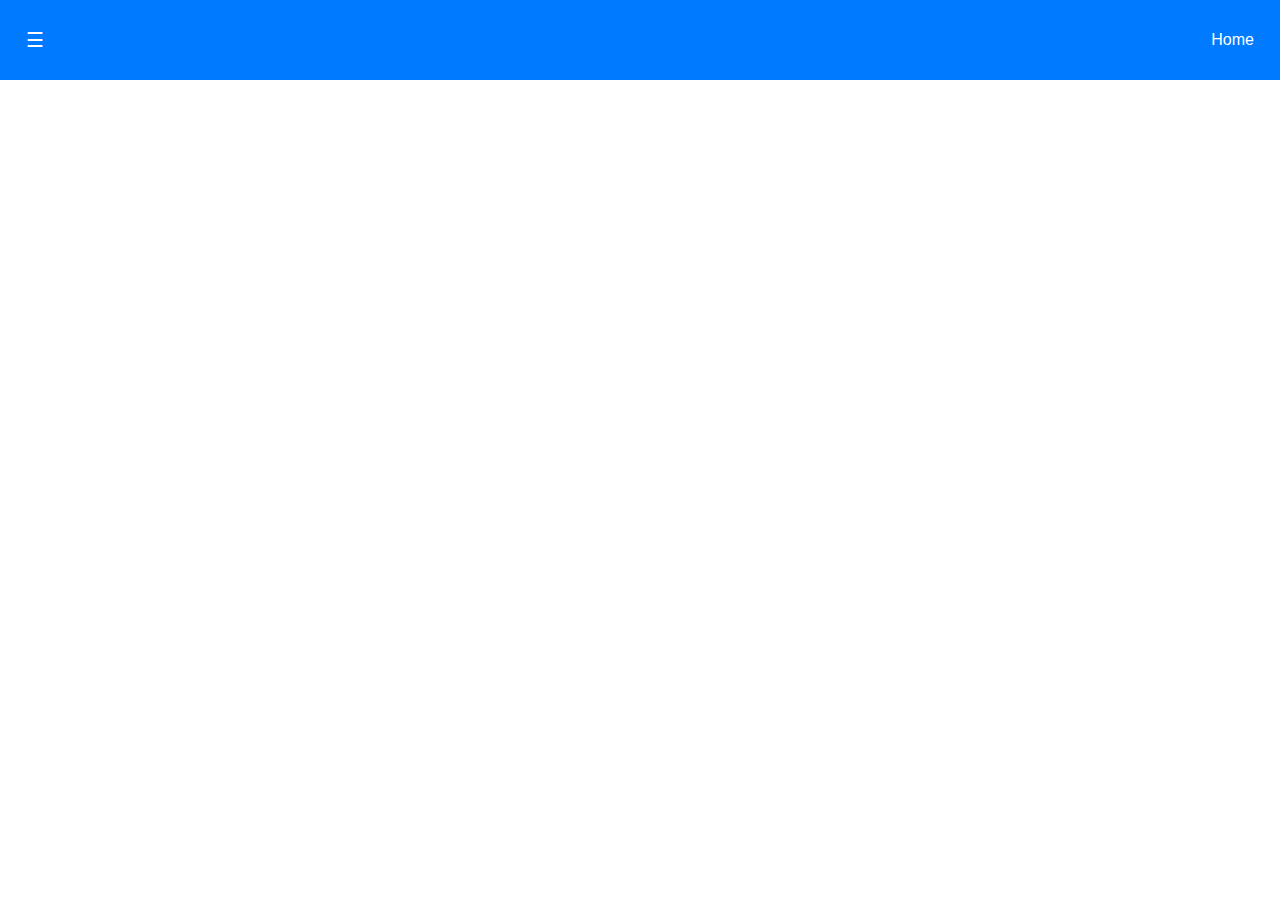
==== commit 46eb8499: "测试_nuxt" ====
--- a/index.html
+++ b/index.html
@@ -1,11 +1,9 @@
-<!DOCTYPE html>
-<html lang="en">
+<!doctype html>
+<html data-n-head-ssr>
   <head>
-    <meta charset="UTF-8">
-    <meta name="viewport" content="width=device-width, initial-scale=1.0">
-    <title>Poly Game</title>
+    <meta data-n-head="ssr" charset="utf-8"><meta data-n-head="ssr" name="viewport" content="width=device-width,initial-scale=1"><meta data-n-head="ssr" data-hid="description" name="description" content="Explore a wide range of games on Poly Game."><title>Poly Game</title><link data-n-head="ssr" rel="icon" type="image/x-icon" href="/favicon.ico"><link rel="preload" href="/_nuxt/bc4eaa3.js" as="script"><link rel="preload" href="/_nuxt/0fff2fb.js" as="script"><link rel="preload" href="/_nuxt/4dcdf88.js" as="script"><link rel="preload" href="/_nuxt/43f9208.js" as="script"><link rel="preload" href="/_nuxt/9880433.js" as="script"><link rel="preload" href="/_nuxt/a121c02.js" as="script"><link rel="preload" href="/_nuxt/e873792.js" as="script"><style data-vue-ssr-id="2ebc13b8:0 49569972:0 90628630:0 76414476:0 a4434b30:0">@media (max-width:600px){body{font-size:14px}}@media (min-width:601px){body{font-size:16px}}.container{display:flex;flex-direction:column;height:100vh}.content-container{display:flex;flex:1;position:relative}.sidebar{background-color:#f4f4f4;bottom:0;box-shadow:2px 0 5px rgba(0,0,0,.1);left:0;overflow:hidden;position:absolute;top:0;transition:width .3s;width:0;z-index:1000}.sidebar.open{width:200px}.sidebar h2{color:#333;font-size:18px;margin-bottom:10px}.sidebar ul{list-style:none;padding:0}.sidebar li{margin-bottom:10px}.sidebar a{color:#007bff;-webkit-text-decoration:none;text-decoration:none;transition:color .3s}.sidebar a:hover{color:#0056b3}.main-content{flex:1;overflow-y:auto;padding:20px}.breadcrumb{align-items:center;color:#555;display:flex;font-size:14px;margin-bottom:20px}.breadcrumb a{color:#007bff;-webkit-text-decoration:none;text-decoration:none;transition:color .3s}.breadcrumb a:hover{color:#0056b3}.breadcrumb span{color:#333;margin:0 5px}.breadcrumb:after{color:#999;content:">";margin:0 5px}.breadcrumb a:last-child:after{content:""}@media (max-width:600px){.breadcrumb{font-size:12px}}.games-list{display:flex;flex-wrap:wrap;gap:5px;justify-content:space-between}.game-item{box-sizing:border-box;flex:1 1 calc(20% - 10px);text-align:center}@media (min-width:1200px){.game-item{flex:1 1 calc(10% - 10px)}}@media (max-width:768px){.game-item{flex:1 1 calc(33.33% - 10px)}}@media (max-width:480px){.game-item{flex:1 1 calc(50% - 10px)}}.game-image{border-radius:10px;height:auto;-o-object-fit:cover;object-fit:cover;width:100%}.tag{background-color:#e0e0e0;border-radius:4px;display:inline-block;font-size:12px;margin-right:5px;padding:2px 8px}.nuxt-progress{background-color:#000;height:2px;left:0;opacity:1;position:fixed;right:0;top:0;transition:width .1s,opacity .4s;width:0;z-index:999999}.nuxt-progress.nuxt-progress-notransition{transition:none}.nuxt-progress-failed{background-color:red}.category-section[data-v-92b7702c]{margin-bottom:40px}.category-header[data-v-92b7702c]{align-items:center;display:flex;justify-content:space-between}.category-link[data-v-92b7702c]{color:inherit;-webkit-text-decoration:none;text-decoration:none}.more-button[data-v-92b7702c]{background-color:#007bff;border:none;border-radius:12px;color:#fff;cursor:pointer;margin-left:auto;padding:5px 10px}.main-content[data-v-92b7702c]{flex:1;overflow-y:auto;padding:20px}.games-list[data-v-92b7702c]{display:flex;flex-wrap:wrap;gap:10px;justify-content:space-between}.app-header[data-v-5715dc3a]{align-items:center;background-color:#007bff;color:#fff;display:flex;height:60px;justify-content:space-between;left:0;padding:10px 20px;position:fixed;right:0;top:0;z-index:1100}.toggle-button[data-v-5715dc3a]{background-color:transparent;border:none;color:#fff;cursor:pointer;font-size:20px;margin-right:20px}.search-container[data-v-5715dc3a]{border-radius:8px;display:block;flex:1;margin:1px auto;max-width:800px;overflow:hidden;width:100%}.gcse-search[data-v-5715dc3a]{border-radius:10px;margin-bottom:0;overflow:hidden;width:100%}.home-button[data-v-5715dc3a]{background-color:transparent;border:none;color:#fff;cursor:pointer;font-size:16px;margin-left:20px}@media (min-width:1200px){.search-container[data-v-5715dc3a]{max-width:1000px}}.sidebar[data-v-6bea1920]{background-color:#2c3e50;bottom:0;box-shadow:2px 0 5px rgba(0,0,0,.2);color:#ecf0f1;left:0;overflow:hidden;position:fixed;top:60px;transition:width .3s ease;width:0;z-index:1000}.sidebar.open[data-v-6bea1920]{width:220px}.sidebar-content[data-v-6bea1920]{height:calc(100% - 60px);overflow-y:auto;padding-right:10px}.sidebar h2[data-v-6bea1920]{background-color:#34495e;color:#ecf0f1;font-size:18px;margin-bottom:15px;padding:10px;text-align:center}.sidebar ul[data-v-6bea1920]{list-style:none;margin:0;padding:0}.sidebar li[data-v-6bea1920]{margin-bottom:10px}.sidebar a[data-v-6bea1920]{color:#ecf0f1;display:block;padding:10px 15px;-webkit-text-decoration:none;text-decoration:none;transition:background-color .3s,color .3s}.sidebar a[data-v-6bea1920]:hover{background-color:#1abc9c;color:#fff}</style><link rel="preload" href="/_nuxt/static/1731997213/payload.js" as="script"><link rel="preload" href="/_nuxt/static/1731997213/manifest.js" as="script">
   </head>
   <body>
-    <div id="app"></div>
+    <div data-server-rendered="true" id="__nuxt"><!----><div id="__layout"><div class="app-container" data-v-92b7702c><header class="app-header" data-v-5715dc3a data-v-92b7702c><button class="toggle-button" data-v-5715dc3a>☰</button> <div class="search-container" data-v-5715dc3a><div class="gcse-search" data-v-5715dc3a></div></div> <button class="home-button" data-v-5715dc3a>Home</button></header> <div class="content-container" data-v-92b7702c><aside class="sidebar" data-v-6bea1920 data-v-92b7702c><div class="sidebar-content" data-v-6bea1920><h2 data-v-6bea1920>Categories</h2> <ul data-v-6bea1920></ul> <h2 data-v-6bea1920>Tags</h2> <ul data-v-6bea1920></ul> <h2 data-v-6bea1920>Legal</h2> <ul data-v-6bea1920><li data-v-6bea1920><a href="/terms.html" target="_blank" data-v-6bea1920>Terms of Service</a></li> <li data-v-6bea1920><a href="/privacy.html" target="_blank" data-v-6bea1920>Privacy Policy</a></li></ul></div></aside> <main class="main-content" data-v-92b7702c><!----> </main></div></div></div></div><script>window.__NUXT__={staticAssetsBase:"/_nuxt/static/1731997213",layout:"default",error:null,serverRendered:!0,routePath:"/",config:{_app:{basePath:"/",assetsPath:"/_nuxt/",cdnURL:null}}}</script><script src="/_nuxt/bc4eaa3.js" defer></script><script src="/_nuxt/9880433.js" defer></script><script src="/_nuxt/a121c02.js" defer></script><script src="/_nuxt/e873792.js" defer></script><script src="/_nuxt/0fff2fb.js" defer></script><script src="/_nuxt/4dcdf88.js" defer></script><script src="/_nuxt/43f9208.js" defer></script>
   </body>
 </html>
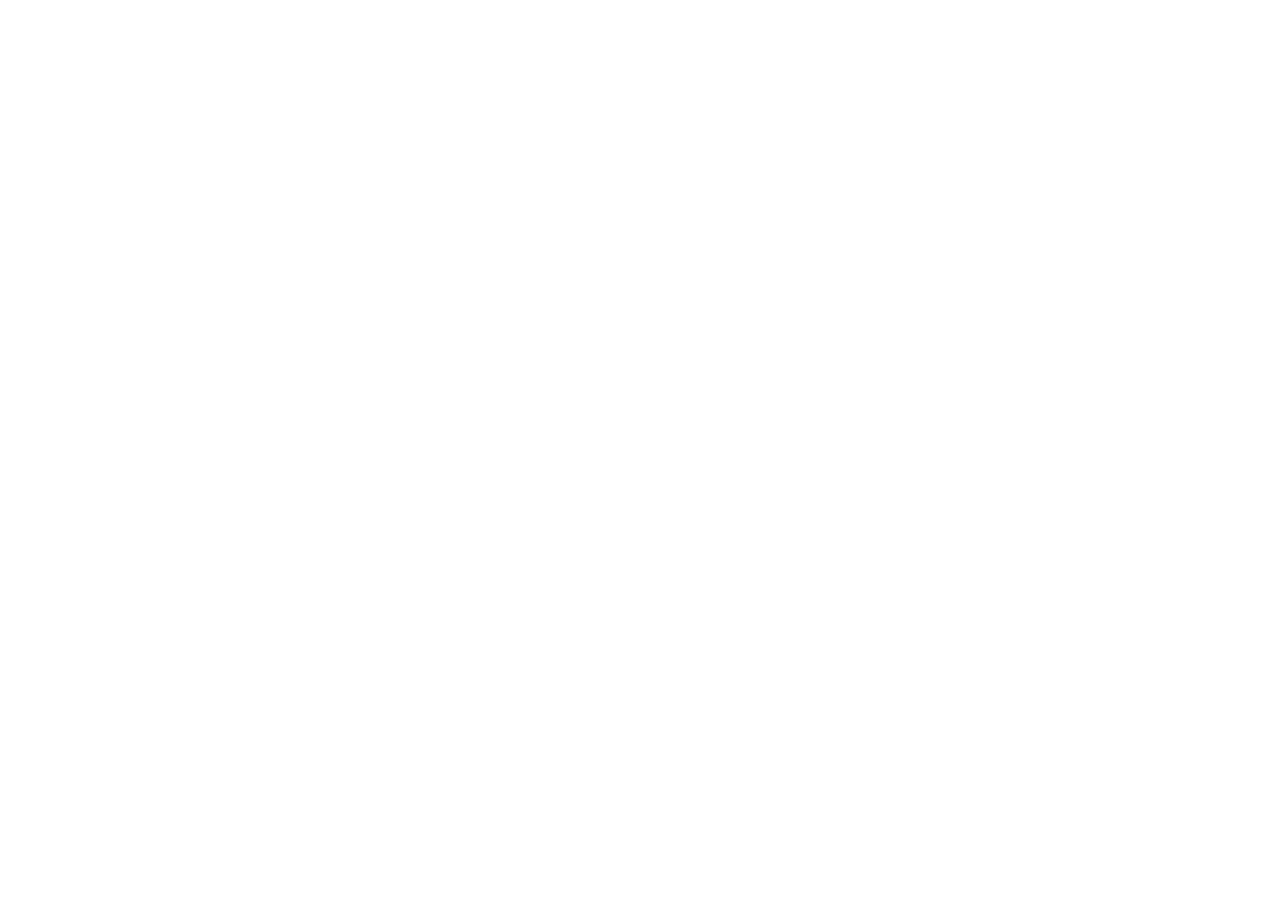
==== commit dd1db869: "恢复" ====
--- a/index.html
+++ b/index.html
@@ -1,9 +1 @@
-<!doctype html>
-<html data-n-head-ssr>
-  <head>
-    <meta data-n-head="ssr" charset="utf-8"><meta data-n-head="ssr" name="viewport" content="width=device-width,initial-scale=1"><meta data-n-head="ssr" data-hid="description" name="description" content="Explore a wide range of games on Poly Game."><title>Poly Game</title><link data-n-head="ssr" rel="icon" type="image/x-icon" href="/favicon.ico"><link rel="preload" href="/_nuxt/bc4eaa3.js" as="script"><link rel="preload" href="/_nuxt/0fff2fb.js" as="script"><link rel="preload" href="/_nuxt/4dcdf88.js" as="script"><link rel="preload" href="/_nuxt/43f9208.js" as="script"><link rel="preload" href="/_nuxt/9880433.js" as="script"><link rel="preload" href="/_nuxt/a121c02.js" as="script"><link rel="preload" href="/_nuxt/e873792.js" as="script"><style data-vue-ssr-id="2ebc13b8:0 49569972:0 90628630:0 76414476:0 a4434b30:0">@media (max-width:600px){body{font-size:14px}}@media (min-width:601px){body{font-size:16px}}.container{display:flex;flex-direction:column;height:100vh}.content-container{display:flex;flex:1;position:relative}.sidebar{background-color:#f4f4f4;bottom:0;box-shadow:2px 0 5px rgba(0,0,0,.1);left:0;overflow:hidden;position:absolute;top:0;transition:width .3s;width:0;z-index:1000}.sidebar.open{width:200px}.sidebar h2{color:#333;font-size:18px;margin-bottom:10px}.sidebar ul{list-style:none;padding:0}.sidebar li{margin-bottom:10px}.sidebar a{color:#007bff;-webkit-text-decoration:none;text-decoration:none;transition:color .3s}.sidebar a:hover{color:#0056b3}.main-content{flex:1;overflow-y:auto;padding:20px}.breadcrumb{align-items:center;color:#555;display:flex;font-size:14px;margin-bottom:20px}.breadcrumb a{color:#007bff;-webkit-text-decoration:none;text-decoration:none;transition:color .3s}.breadcrumb a:hover{color:#0056b3}.breadcrumb span{color:#333;margin:0 5px}.breadcrumb:after{color:#999;content:">";margin:0 5px}.breadcrumb a:last-child:after{content:""}@media (max-width:600px){.breadcrumb{font-size:12px}}.games-list{display:flex;flex-wrap:wrap;gap:5px;justify-content:space-between}.game-item{box-sizing:border-box;flex:1 1 calc(20% - 10px);text-align:center}@media (min-width:1200px){.game-item{flex:1 1 calc(10% - 10px)}}@media (max-width:768px){.game-item{flex:1 1 calc(33.33% - 10px)}}@media (max-width:480px){.game-item{flex:1 1 calc(50% - 10px)}}.game-image{border-radius:10px;height:auto;-o-object-fit:cover;object-fit:cover;width:100%}.tag{background-color:#e0e0e0;border-radius:4px;display:inline-block;font-size:12px;margin-right:5px;padding:2px 8px}.nuxt-progress{background-color:#000;height:2px;left:0;opacity:1;position:fixed;right:0;top:0;transition:width .1s,opacity .4s;width:0;z-index:999999}.nuxt-progress.nuxt-progress-notransition{transition:none}.nuxt-progress-failed{background-color:red}.category-section[data-v-92b7702c]{margin-bottom:40px}.category-header[data-v-92b7702c]{align-items:center;display:flex;justify-content:space-between}.category-link[data-v-92b7702c]{color:inherit;-webkit-text-decoration:none;text-decoration:none}.more-button[data-v-92b7702c]{background-color:#007bff;border:none;border-radius:12px;color:#fff;cursor:pointer;margin-left:auto;padding:5px 10px}.main-content[data-v-92b7702c]{flex:1;overflow-y:auto;padding:20px}.games-list[data-v-92b7702c]{display:flex;flex-wrap:wrap;gap:10px;justify-content:space-between}.app-header[data-v-5715dc3a]{align-items:center;background-color:#007bff;color:#fff;display:flex;height:60px;justify-content:space-between;left:0;padding:10px 20px;position:fixed;right:0;top:0;z-index:1100}.toggle-button[data-v-5715dc3a]{background-color:transparent;border:none;color:#fff;cursor:pointer;font-size:20px;margin-right:20px}.search-container[data-v-5715dc3a]{border-radius:8px;display:block;flex:1;margin:1px auto;max-width:800px;overflow:hidden;width:100%}.gcse-search[data-v-5715dc3a]{border-radius:10px;margin-bottom:0;overflow:hidden;width:100%}.home-button[data-v-5715dc3a]{background-color:transparent;border:none;color:#fff;cursor:pointer;font-size:16px;margin-left:20px}@media (min-width:1200px){.search-container[data-v-5715dc3a]{max-width:1000px}}.sidebar[data-v-6bea1920]{background-color:#2c3e50;bottom:0;box-shadow:2px 0 5px rgba(0,0,0,.2);color:#ecf0f1;left:0;overflow:hidden;position:fixed;top:60px;transition:width .3s ease;width:0;z-index:1000}.sidebar.open[data-v-6bea1920]{width:220px}.sidebar-content[data-v-6bea1920]{height:calc(100% - 60px);overflow-y:auto;padding-right:10px}.sidebar h2[data-v-6bea1920]{background-color:#34495e;color:#ecf0f1;font-size:18px;margin-bottom:15px;padding:10px;text-align:center}.sidebar ul[data-v-6bea1920]{list-style:none;margin:0;padding:0}.sidebar li[data-v-6bea1920]{margin-bottom:10px}.sidebar a[data-v-6bea1920]{color:#ecf0f1;display:block;padding:10px 15px;-webkit-text-decoration:none;text-decoration:none;transition:background-color .3s,color .3s}.sidebar a[data-v-6bea1920]:hover{background-color:#1abc9c;color:#fff}</style><link rel="preload" href="/_nuxt/static/1731997213/payload.js" as="script"><link rel="preload" href="/_nuxt/static/1731997213/manifest.js" as="script">
-  </head>
-  <body>
-    <div data-server-rendered="true" id="__nuxt"><!----><div id="__layout"><div class="app-container" data-v-92b7702c><header class="app-header" data-v-5715dc3a data-v-92b7702c><button class="toggle-button" data-v-5715dc3a>☰</button> <div class="search-container" data-v-5715dc3a><div class="gcse-search" data-v-5715dc3a></div></div> <button class="home-button" data-v-5715dc3a>Home</button></header> <div class="content-container" data-v-92b7702c><aside class="sidebar" data-v-6bea1920 data-v-92b7702c><div class="sidebar-content" data-v-6bea1920><h2 data-v-6bea1920>Categories</h2> <ul data-v-6bea1920></ul> <h2 data-v-6bea1920>Tags</h2> <ul data-v-6bea1920></ul> <h2 data-v-6bea1920>Legal</h2> <ul data-v-6bea1920><li data-v-6bea1920><a href="/terms.html" target="_blank" data-v-6bea1920>Terms of Service</a></li> <li data-v-6bea1920><a href="/privacy.html" target="_blank" data-v-6bea1920>Privacy Policy</a></li></ul></div></aside> <main class="main-content" data-v-92b7702c><!----> </main></div></div></div></div><script>window.__NUXT__={staticAssetsBase:"/_nuxt/static/1731997213",layout:"default",error:null,serverRendered:!0,routePath:"/",config:{_app:{basePath:"/",assetsPath:"/_nuxt/",cdnURL:null}}}</script><script src="/_nuxt/bc4eaa3.js" defer></script><script src="/_nuxt/9880433.js" defer></script><script src="/_nuxt/a121c02.js" defer></script><script src="/_nuxt/e873792.js" defer></script><script src="/_nuxt/0fff2fb.js" defer></script><script src="/_nuxt/4dcdf88.js" defer></script><script src="/_nuxt/43f9208.js" defer></script>
-  </body>
-</html>
+<!doctype html><html lang="en"><head><meta charset="UTF-8"><meta name="viewport" content="width=device-width,initial-scale=1"><title>Poly Game</title><script defer="defer" src="/js/chunk-vendors.70186d0c.js"></script><script defer="defer" src="/js/app.f356dddd.js"></script><link href="/css/app.38980130.css" rel="stylesheet"></head><body><div id="app"></div></body></html>--- a/css/app.38980130.css
+++ b/css/app.38980130.css
@@ -0,0 +1 @@
+.game-item[data-v-2a9fcba0]{position:relative;display:flex;flex-direction:column;align-items:center;justify-content:center;padding:5px;box-sizing:border-box;cursor:pointer;margin:0}.hot-badge[data-v-2a9fcba0]{background-color:red}.hot-badge[data-v-2a9fcba0],.new-badge[data-v-2a9fcba0]{position:absolute;top:5px;left:5px;color:#fff;padding:1px 4px;font-size:10px;font-weight:700;border-radius:3px}.new-badge[data-v-2a9fcba0]{background-color:blue}.game-image[data-v-2a9fcba0]{width:100%;height:auto;max-height:150px;-o-object-fit:cover;object-fit:cover;display:block}.game-name[data-v-2a9fcba0]{position:absolute;bottom:10px;left:50%;transform:translateX(-50%);background-color:rgba(0,0,0,.7);color:#fff;padding:5px 10px;border-radius:5px;font-size:12px;line-height:1.2;text-align:center;opacity:0;transition:opacity .3s ease;white-space:nowrap;overflow:hidden;text-overflow:ellipsis}.game-item:hover .game-name[data-v-2a9fcba0]{opacity:1}.app-header[data-v-94808262]{position:fixed;top:0;left:0;right:0;display:flex;align-items:center;justify-content:space-between;padding:10px 20px;background-color:#007bff;color:#fff;z-index:1100;height:60px}.toggle-button[data-v-94808262]{background-color:transparent;border:none;color:#fff;cursor:pointer;font-size:20px;margin-right:20px}.search-container[data-v-94808262]{flex:1;display:block;max-width:800px;width:100%;margin:1px auto;border-radius:8px;overflow:hidden}.gcse-search[data-v-94808262]{width:100%;border-radius:10px;overflow:hidden;margin-bottom:0}.home-button[data-v-94808262]{background-color:transparent;border:none;color:#fff;cursor:pointer;font-size:16px;margin-left:20px}@media (min-width:1200px){.search-container[data-v-94808262]{max-width:1000px}}.sidebar[data-v-33b29ab5]{position:fixed;top:60px;left:0;bottom:0;width:0;overflow:hidden;transition:width .3s ease;background-color:#2c3e50;color:#ecf0f1;z-index:1000;box-shadow:2px 0 5px rgba(0,0,0,.2)}.sidebar.open[data-v-33b29ab5]{width:220px}.sidebar-content[data-v-33b29ab5]{overflow-y:auto;height:calc(100% - 60px);padding-right:10px}.sidebar h2[data-v-33b29ab5]{font-size:18px;margin-bottom:15px;padding:10px;background-color:#34495e;color:#ecf0f1;text-align:center}.sidebar ul[data-v-33b29ab5]{list-style:none;padding:0;margin:0}.sidebar li[data-v-33b29ab5]{margin-bottom:10px}.sidebar a[data-v-33b29ab5]{display:block;padding:10px 15px;text-decoration:none;color:#ecf0f1;transition:background-color .3s,color .3s}.sidebar a[data-v-33b29ab5]:hover{background-color:#1abc9c;color:#fff}.category-section[data-v-75101f56]{margin-bottom:40px}.category-header[data-v-75101f56]{display:flex;justify-content:space-between;align-items:center}.category-link[data-v-75101f56]{text-decoration:none;color:inherit}.more-button[data-v-75101f56]{margin-left:auto;padding:5px 10px;background-color:#007bff;color:#fff;border:none;cursor:pointer;border-radius:12px}.main-content[data-v-75101f56]{flex:1;padding:20px;overflow-y:auto}.games-list[data-v-75101f56]{display:flex;flex-wrap:wrap;gap:10px;justify-content:space-between}.category-container{display:flex;flex-direction:column}.main-content{margin-top:60px}.game-item{margin-bottom:10px}.content-container[data-v-25462073]{display:flex;position:relative}.main-content[data-v-25462073]{margin-top:60px;flex:1;padding:20px}.iframe-wrapper[data-v-25462073]{width:100%;display:flex;justify-content:center;align-items:center;margin-bottom:20px}.iframe-wrapper iframe[data-v-25462073]{width:100%;max-width:1128px;height:660px}.game-details[data-v-25462073]{padding:20px;background-color:#f9f9f9;border-radius:8px;box-shadow:0 2px 4px rgba(0,0,0,.1)}.game-details h1[data-v-25462073]{margin-bottom:15px;font-size:24px;color:#333}.game-details p[data-v-25462073]{margin:8px 0;font-size:16px;color:#555}.game-details p strong[data-v-25462073]{color:#000}.tags[data-v-25462073]{margin-top:10px}.tag[data-v-25462073]{display:inline-block;background-color:#3498db;color:#fff;border-radius:8px;padding:5px 10px;margin-right:8px;font-size:14px;cursor:pointer;transition:background-color .3s ease}.tag[data-v-25462073]:hover{background-color:#2980b9}.recommendations[data-v-25462073]{margin-top:40px}.games-list[data-v-25462073]{display:flex;flex-wrap:wrap;gap:10px}.tag-container[data-v-691d4d0e]{display:flex;flex-direction:column}.content-container[data-v-691d4d0e]{display:flex;position:relative}.main-content[data-v-691d4d0e]{flex:1;padding:20px;overflow-y:auto}.breadcrumb[data-v-691d4d0e]{display:flex;align-items:center;font-size:14px;color:#555;margin-bottom:20px}.breadcrumb a[data-v-691d4d0e]{text-decoration:none;color:#007bff;transition:color .3s}.breadcrumb a[data-v-691d4d0e]:hover{color:#0056b3}.breadcrumb span[data-v-691d4d0e]{margin:0 5px;color:#333}.games-list[data-v-691d4d0e]{display:flex;flex-wrap:wrap;gap:10px;justify-content:space-between}@media (max-width:600px){body{font-size:14px}}@media (min-width:601px){body{font-size:16px}}.container{display:flex;flex-direction:column;height:100vh}.content-container{display:flex;flex:1;position:relative}.sidebar{position:absolute;top:0;left:0;bottom:0;width:0;overflow:hidden;transition:width .3s;background-color:#f4f4f4;z-index:1000;box-shadow:2px 0 5px rgba(0,0,0,.1)}.sidebar.open{width:200px}.sidebar h2{font-size:18px;margin-bottom:10px;color:#333}.sidebar ul{list-style:none;padding:0}.sidebar li{margin-bottom:10px}.sidebar a{text-decoration:none;color:#007bff;transition:color .3s}.sidebar a:hover{color:#0056b3}.main-content{flex:1;padding:20px;overflow-y:auto}.breadcrumb{display:flex;align-items:center;font-size:14px;color:#555;margin-bottom:20px}.breadcrumb a{text-decoration:none;color:#007bff;transition:color .3s}.breadcrumb a:hover{color:#0056b3}.breadcrumb span{margin:0 5px;color:#333}.breadcrumb:after{content:">";margin:0 5px;color:#999}.breadcrumb a:last-child:after{content:""}@media (max-width:600px){.breadcrumb{font-size:12px}}.games-list{display:flex;flex-wrap:wrap;gap:5px;justify-content:space-between}.game-item{flex:1 1 calc(20% - 10px);box-sizing:border-box;text-align:center}@media (min-width:1200px){.game-item{flex:1 1 calc(10% - 10px)}}@media (max-width:768px){.game-item{flex:1 1 calc(33.33% - 10px)}}@media (max-width:480px){.game-item{flex:1 1 calc(50% - 10px)}}.game-image{width:100%;height:auto;border-radius:10px;-o-object-fit:cover;object-fit:cover}.tag{display:inline-block;background-color:#e0e0e0;border-radius:4px;padding:2px 8px;margin-right:5px;font-size:12px}